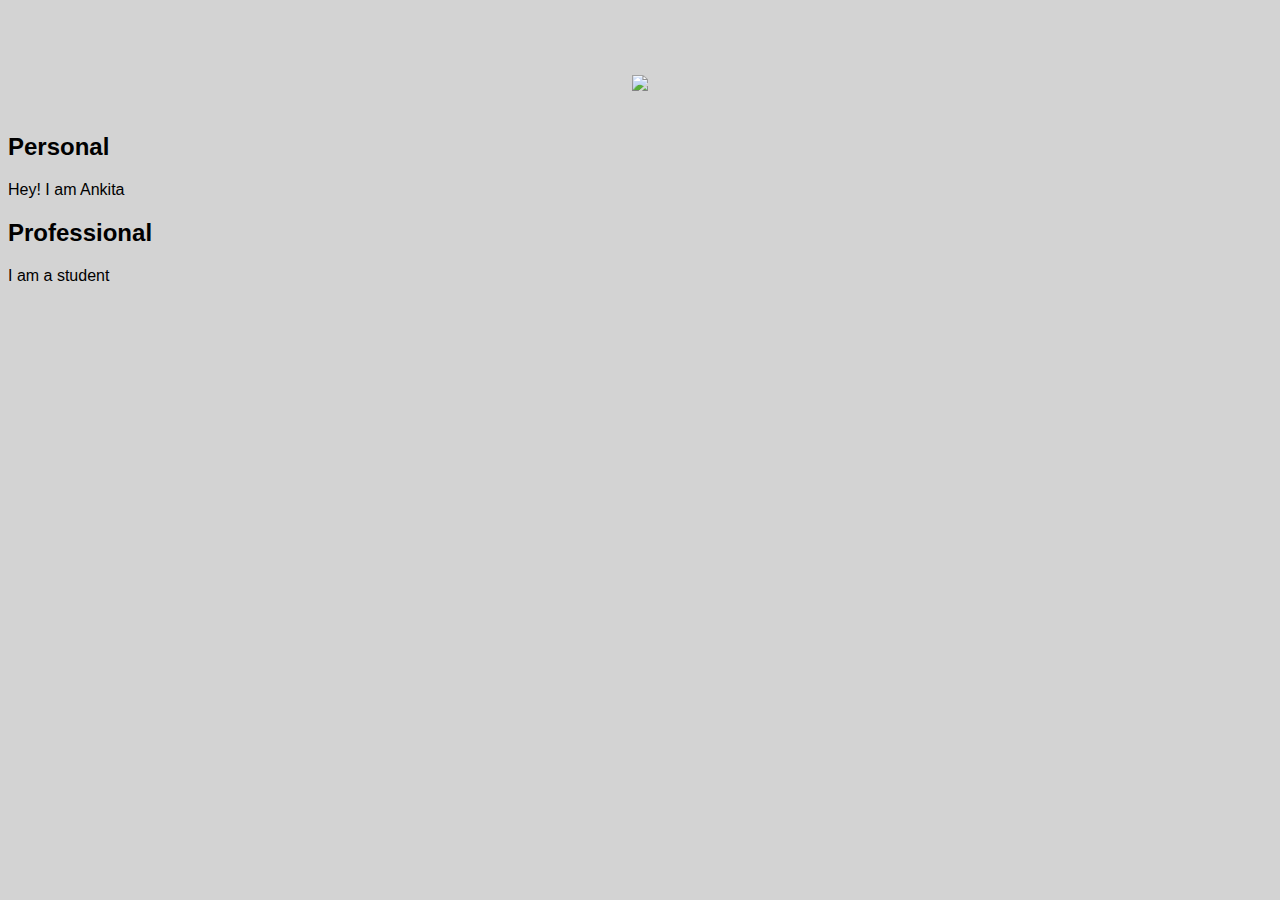
==== ui/index.html @ 27bdb009 "[imad-console] Updates ui/index.html" ====
<!doctype html>
<html>
    <head>
        <link href="/ui/style.css" rel="stylesheet" />
    </head>
    <body>
        <div class="center">
            <img id="mainimg" src="https://www.allkpop.com/upload/2017/08/af_org/03133517/ji-chang-wook.jpg" class="img-medium"/>
        </div>
        <br>
        <div>
            <h2>Personal</h2>
            <div>Hey! I am Ankita</div>
            <h2>Professional</h2>
            <div>I am a student</div>
        </div>
        <script type="text/javascript" src="/ui/main.js">
        </script>
        
    </body>
</html>
---- ui/style.css ----
body {
    font-family: sans-serif;
    background-color: lightgrey;
    margin-top: 75px;
}

.center {
    text-align: center;
}

.text-big {
    font-size: 300%;
}

.bold {
    font-weight: bold;
}

.img-medium {
    height: 200px;
}

.container{
    
        background-color : yellow;
        font-family : sans-serif;
        color : blue;
        margin : 0 auto;
        padding : 20px;
        
    }
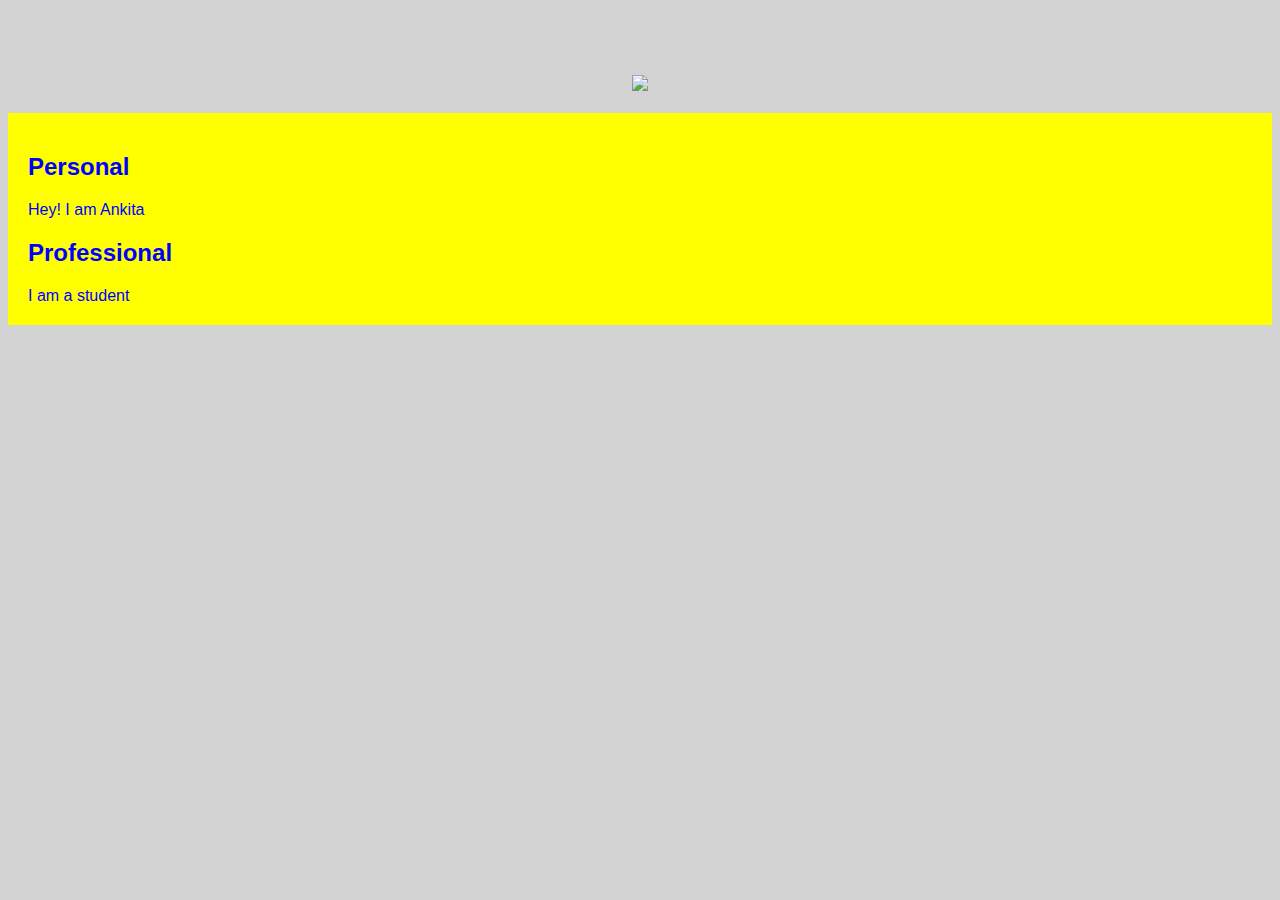
==== commit 9bc160f8: "[imad-console] Updates ui/index.html" ====
--- a/ui/index.html
+++ b/ui/index.html
@@ -8,7 +8,7 @@
             <img id="mainimg" src="https://www.allkpop.com/upload/2017/08/af_org/03133517/ji-chang-wook.jpg" class="img-medium"/>
         </div>
         <br>
-        <div>
+        <div class="container">
             <h2>Personal</h2>
             <div>Hey! I am Ankita</div>
             <h2>Professional</h2>
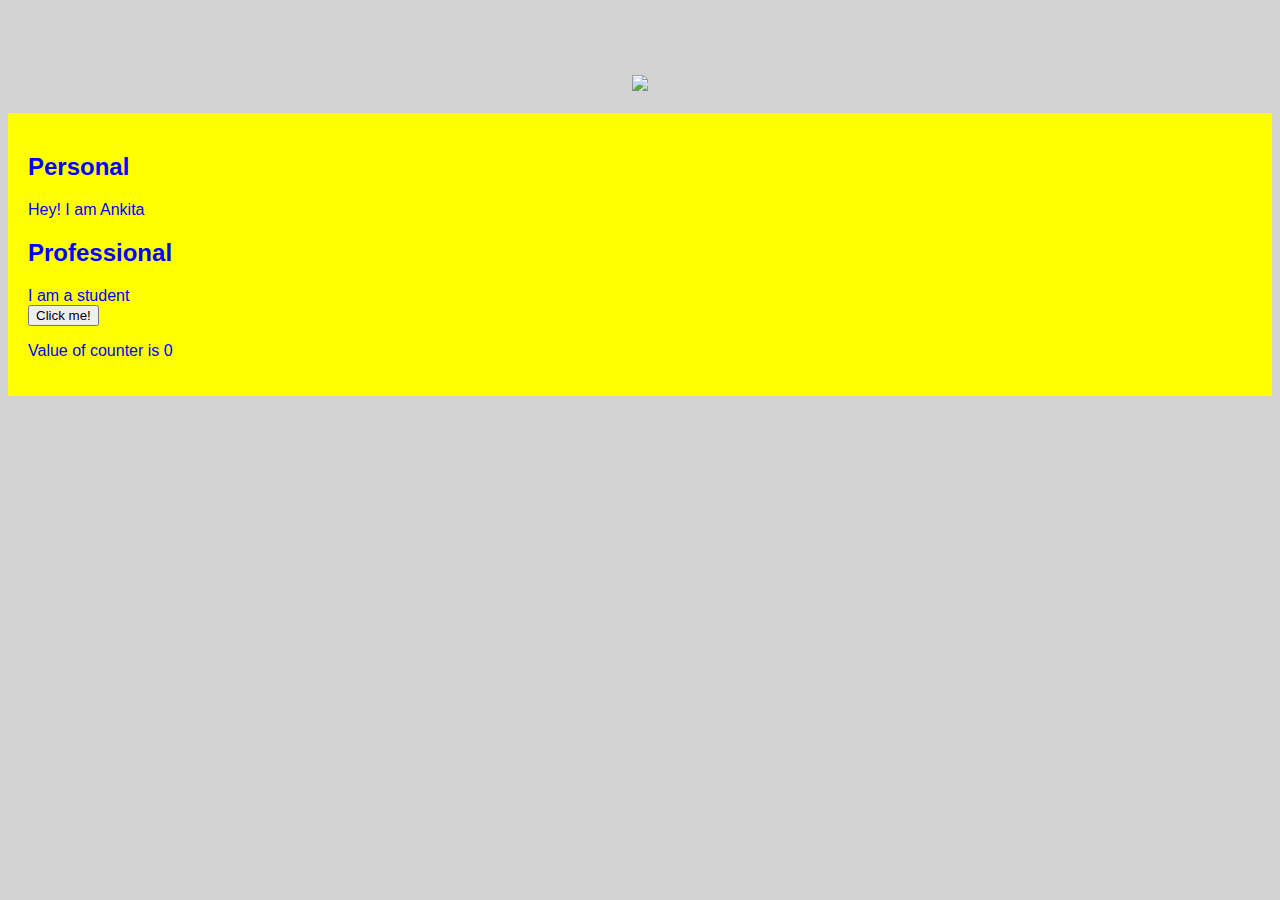
==== commit 5ac72be2: "[imad-console] Updates ui/index.html" ====
--- a/ui/index.html
+++ b/ui/index.html
@@ -13,6 +13,10 @@
             <div>Hey! I am Ankita</div>
             <h2>Professional</h2>
             <div>I am a student</div>
+            
+            
+            <button>Click me!</button>
+            <p>Value of counter is <span id="count">0</span></p>
         </div>
         <script type="text/javascript" src="/ui/main.js">
         </script>
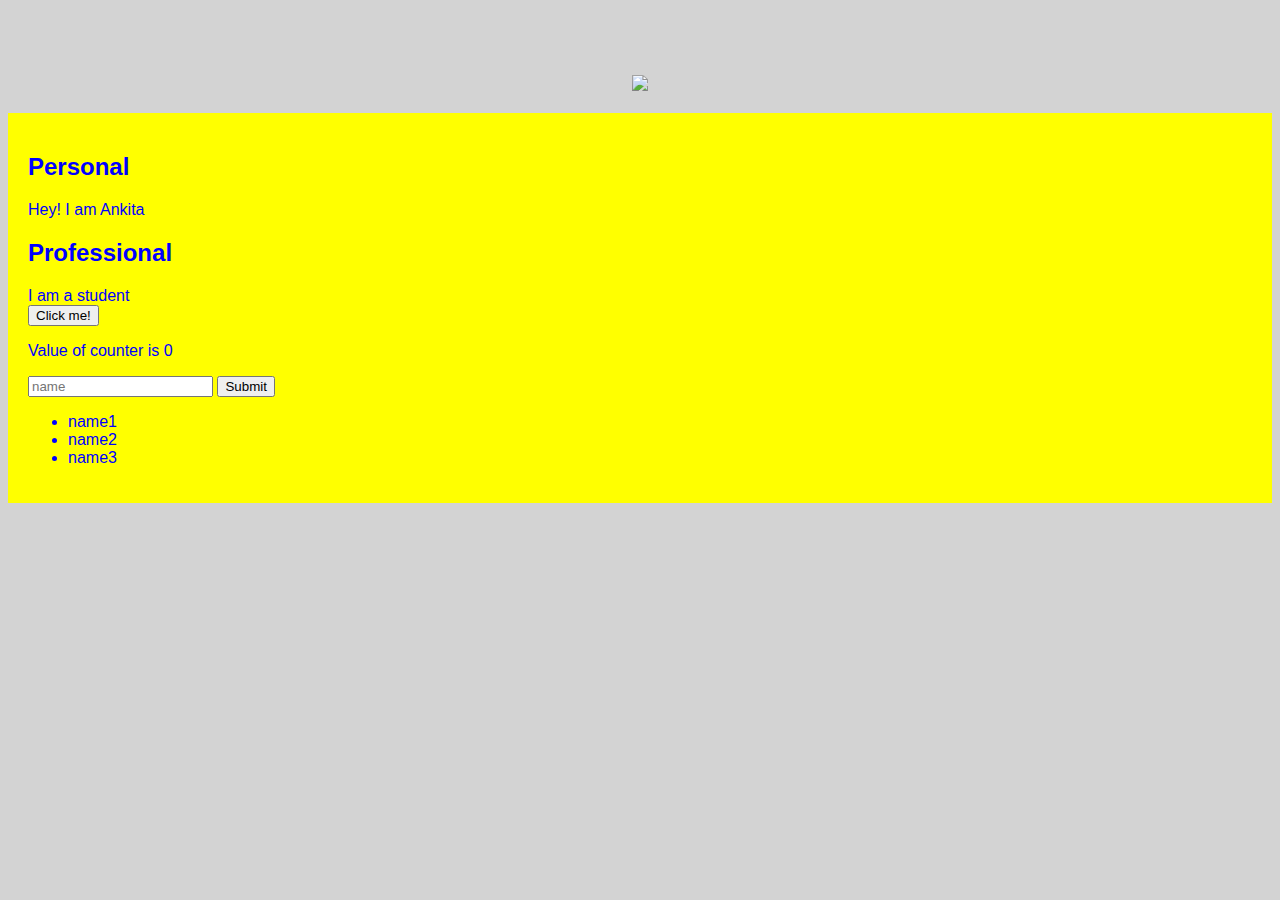
==== commit 59c174a8: "[imad-console] Updates ui/index.html" ====
--- a/ui/index.html
+++ b/ui/index.html
@@ -15,8 +15,16 @@
             <div>I am a student</div>
             
             
-            <button>Click me!</button>
+            <button id="button">Click me!</button>
             <p>Value of counter is <span id="count">0</span></p>
+            
+            <input type="text" id="name" placeholder="name"></input>
+            <input type=submit value="Submit"></input>
+            <ul>
+                <li>name1</li>
+                <li>name2</li>
+                <li>name3</li>
+            </ul>
         </div>
         <script type="text/javascript" src="/ui/main.js">
         </script>
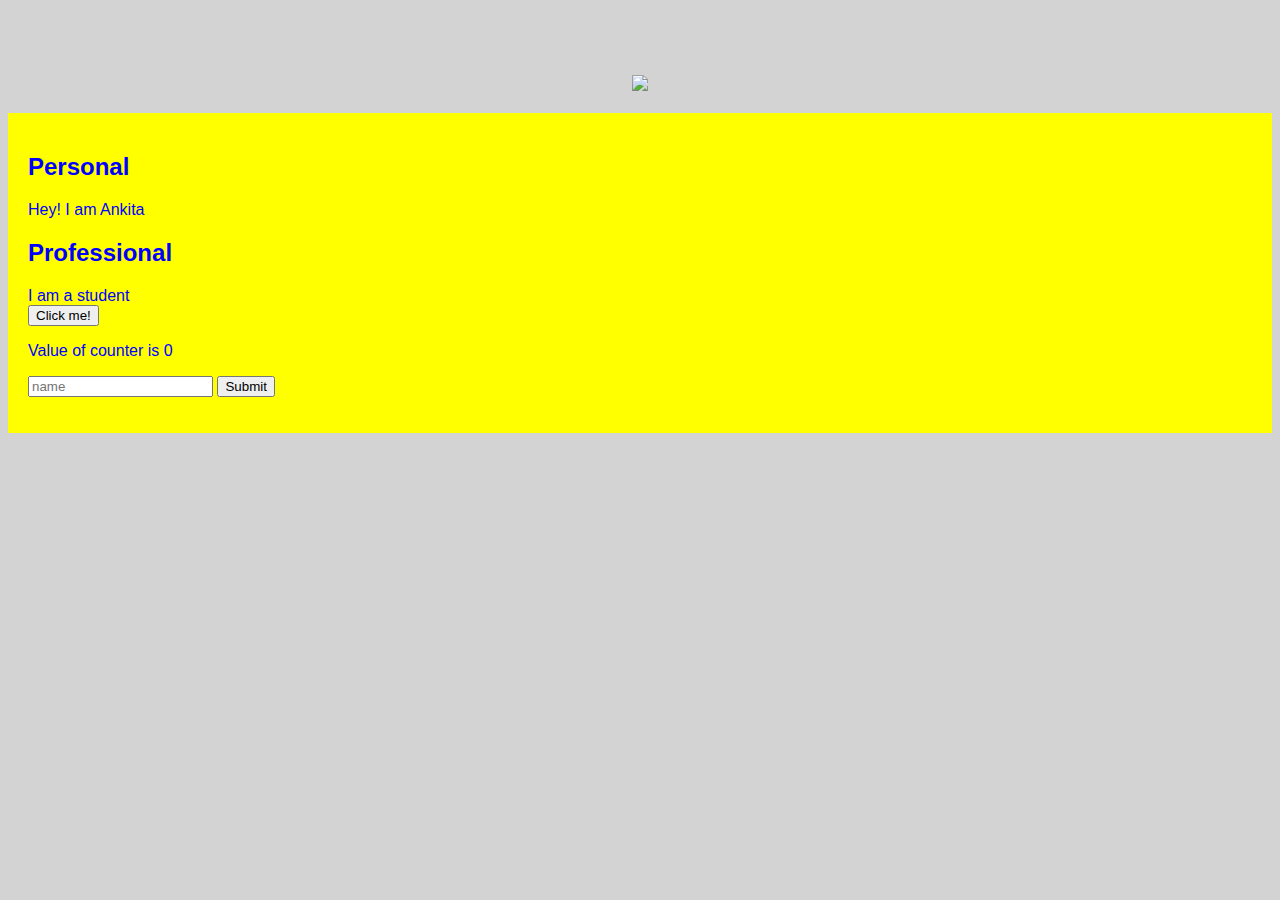
==== commit 760f6e51: "[imad-console] Updates ui/index.html" ====
--- a/ui/index.html
+++ b/ui/index.html
@@ -18,12 +18,10 @@
             <button id="button">Click me!</button>
             <p>Value of counter is <span id="count">0</span></p>
             
-            <input type="text" id="name" placeholder="name"></input>
-            <input type=submit value="Submit"></input>
-            <ul>
-                <li>name1</li>
-                <li>name2</li>
-                <li>name3</li>
+            <input type="text" id="name" placeholder="name">
+            <input id="submit_btn" type="submit" value="Submit">
+            <ul id="namelist">
+                
             </ul>
         </div>
         <script type="text/javascript" src="/ui/main.js">
